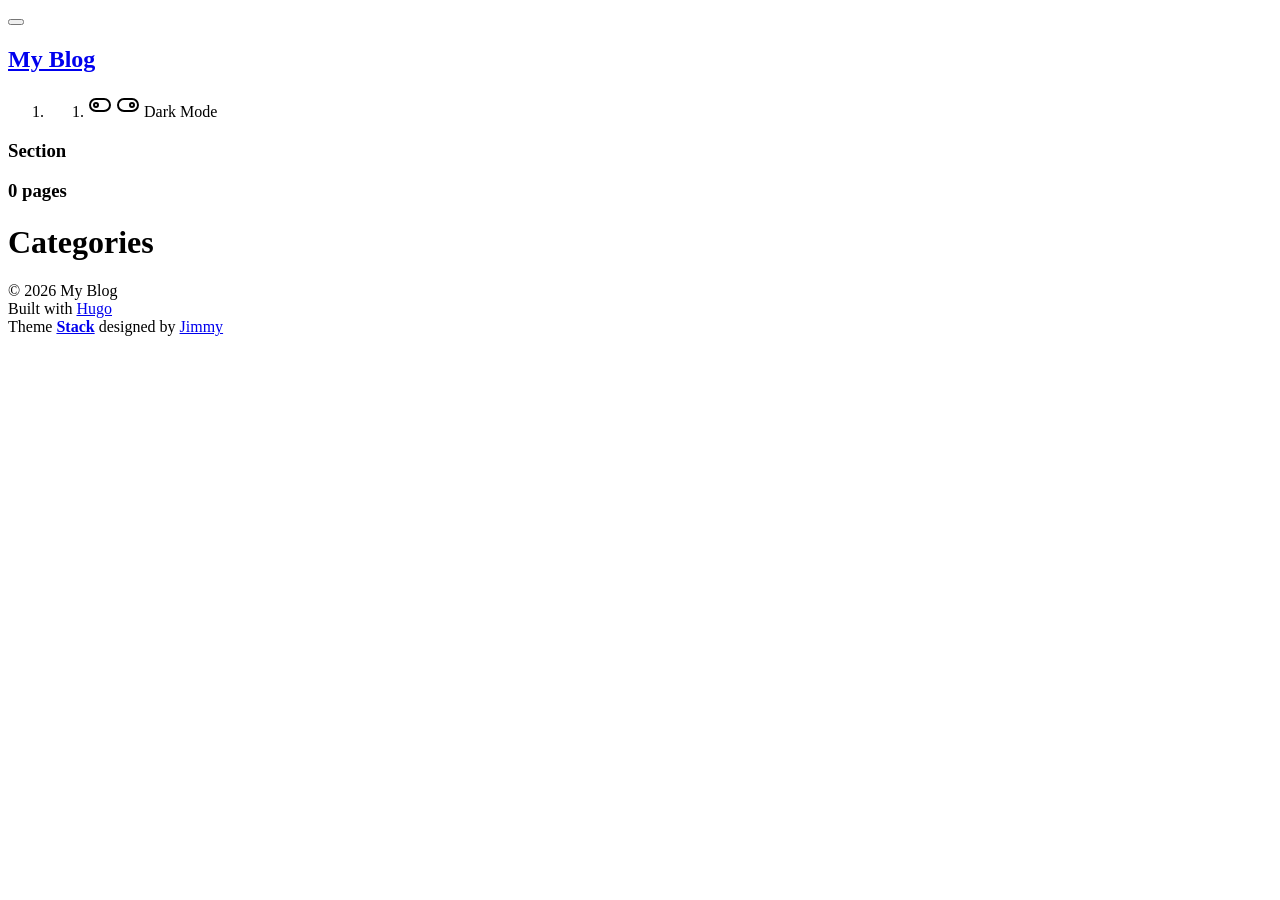
==== public/categories/index.html @ 0f6b8823 "Add custom domain glasssparks.online" ====
<!DOCTYPE html>
<html lang="zh-cn" dir="ltr">
    <head><script src="/livereload.js?mindelay=10&amp;v=2&amp;port=1313&amp;path=livereload" data-no-instant defer></script><meta charset='utf-8'>
<meta name='viewport' content='width=device-width, initial-scale=1'><meta name='description' content="">
<title>Categories</title>


<link rel="canonical" href="http://localhost:1313/categories/">
<link rel="preconnect" href="https://fonts.googleapis.com">
<link rel="preconnect" href="https://fonts.gstatic.com" crossorigin>
<link rel="preload" as="style" href="https://fonts.googleapis.com/css2?family=Lato:wght@300;400;700&display=swap">
<link rel="stylesheet" href="https://fonts.googleapis.com/css2?family=Lato:wght@300;400;700&display=swap">


<link rel="stylesheet" href="/scss/style.min.b732095129242e2cc6d53ba659f476b7da40a2c70e1928579884e0cb48466352.css"><meta property='og:title' content="Categories">
<meta property='og:description' content="">
<meta property='og:url' content='http://localhost:1313/categories/'>
<meta property='og:site_name' content='My Blog'>
<meta property='og:type' content='website'>
<meta name="twitter:title" content="Categories">
<meta name="twitter:description" content=""><link rel="alternate" type="application/rss&#43;xml" href="http://localhost:1313/categories/index.xml">
    </head>
    <body class="">
    <script>
        (function() {
            const colorSchemeKey = 'StackColorScheme';
            if(!localStorage.getItem(colorSchemeKey)){
                localStorage.setItem(colorSchemeKey, "auto");
            }
        })();
    </script><script>
    (function() {
        const colorSchemeKey = 'StackColorScheme';
        const colorSchemeItem = localStorage.getItem(colorSchemeKey);
        const supportDarkMode = window.matchMedia('(prefers-color-scheme: dark)').matches === true;

        if (colorSchemeItem == 'dark' || colorSchemeItem === 'auto' && supportDarkMode) {
            

            document.documentElement.dataset.scheme = 'dark';
        } else {
            document.documentElement.dataset.scheme = 'light';
        }
    })();
</script>
<div class="container main-container flex on-phone--column compact"><aside class="sidebar left-sidebar sticky ">
    <button class="hamburger hamburger--spin" type="button" id="toggle-menu" aria-label="Toggle Menu">
        <span class="hamburger-box">
            <span class="hamburger-inner"></span>
        </span>
    </button>

    <header>
        
        
        <div class="site-meta">
            <h1 class="site-name"><a href="/">My Blog</a></h1>
            <h2 class="site-description"></h2>
        </div>
    </header><ol class="menu" id="main-menu">
        
        
        <li class="menu-bottom-section">
            <ol class="menu">

                
                    <li id="dark-mode-toggle">
                        <svg xmlns="http://www.w3.org/2000/svg" class="icon icon-tabler icon-tabler-toggle-left" width="24" height="24" viewBox="0 0 24 24" stroke-width="2" stroke="currentColor" fill="none" stroke-linecap="round" stroke-linejoin="round">
  <path stroke="none" d="M0 0h24v24H0z"/>
  <circle cx="8" cy="12" r="2" />
  <rect x="2" y="6" width="20" height="12" rx="6" />
</svg>



                        <svg xmlns="http://www.w3.org/2000/svg" class="icon icon-tabler icon-tabler-toggle-right" width="24" height="24" viewBox="0 0 24 24" stroke-width="2" stroke="currentColor" fill="none" stroke-linecap="round" stroke-linejoin="round">
  <path stroke="none" d="M0 0h24v24H0z"/>
  <circle cx="16" cy="12" r="2" />
  <rect x="2" y="6" width="20" height="12" rx="6" />
</svg>



                        <span>Dark Mode</span>
                    </li>
                
            </ol>
        </li>
    </ol>
</aside>

    

            <main class="main full-width">
    <header>
        <h3 class="section-title">
            
                Section
            
        </h3>

        <div class="section-card">
            <div class="section-details">
                <h3 class="section-count">0 pages</h3>
                <h1 class="section-term">Categories</h1>
                
            </div>
        </div>
    </header>
    
    
        <section class="article-list--compact">
            
        </section>
    <footer class="site-footer">
    <section class="copyright">
        &copy; 
        
        2026 My Blog
    </section>
    
    <section class="powerby">
        Built with <a href="https://gohugo.io/" target="_blank" rel="noopener">Hugo</a> <br />
        Theme <b><a href="https://github.com/CaiJimmy/hugo-theme-stack" target="_blank" rel="noopener" data-version="4.0.1">Stack</a></b> designed by <a href="https://jimmycai.com" target="_blank" rel="noopener">Jimmy</a>
    </section>
</footer>


            </main>
        </div>
        
<script type="text/javascript" src="/ts/main.61f9b3f3bb55b8ceec10a8b401f230ce5effd5c87367159fe82e6f0a4d560e60.js" defer></script>


    </body>
</html>
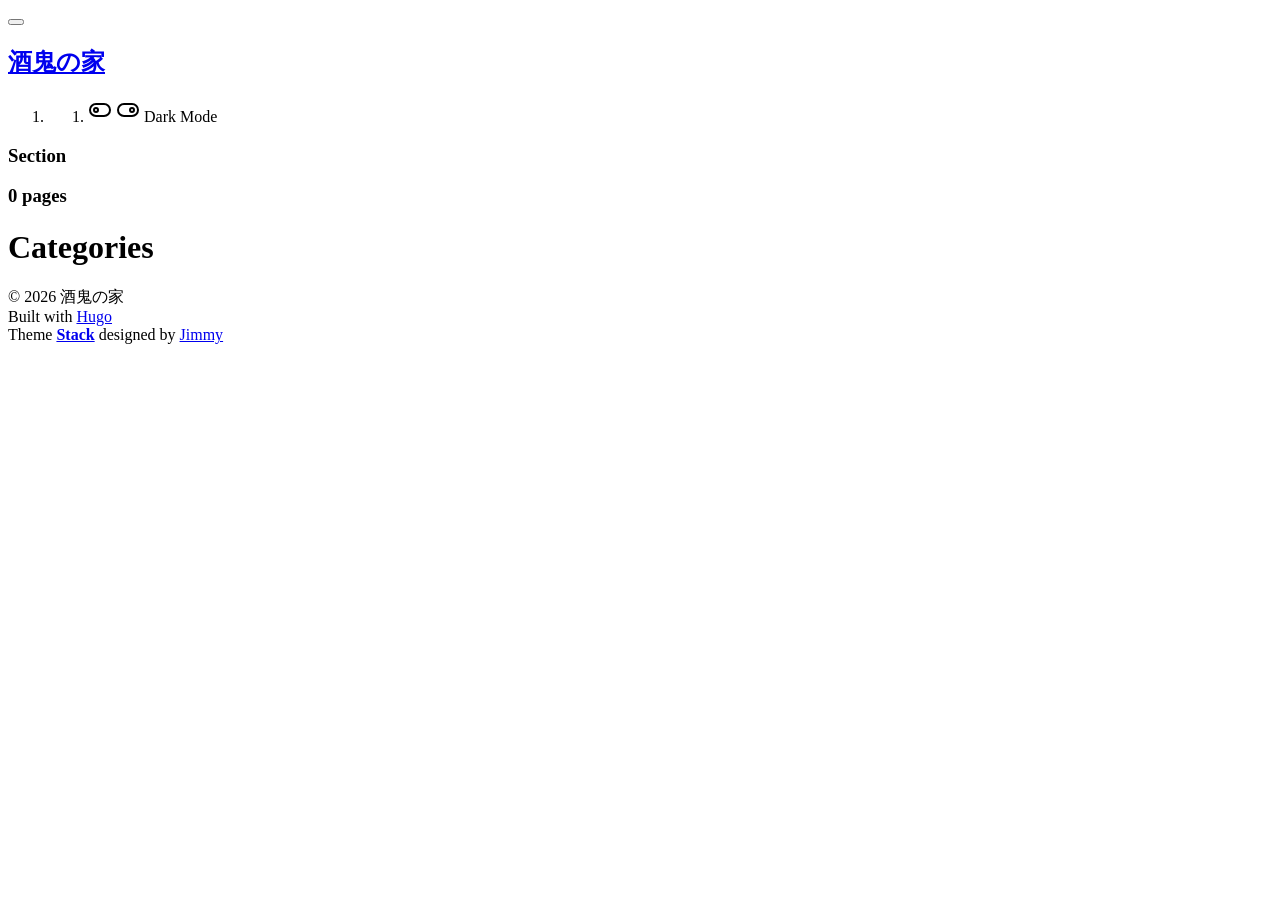
==== commit 0710a806: "Add custom domain glasssparks.online" ====
--- a/public/categories/index.html
+++ b/public/categories/index.html
@@ -1,11 +1,11 @@
 <!DOCTYPE html>
 <html lang="zh-cn" dir="ltr">
-    <head><script src="/livereload.js?mindelay=10&amp;v=2&amp;port=1313&amp;path=livereload" data-no-instant defer></script><meta charset='utf-8'>
+    <head><meta charset='utf-8'>
 <meta name='viewport' content='width=device-width, initial-scale=1'><meta name='description' content="">
 <title>Categories</title>
 
 
-<link rel="canonical" href="http://localhost:1313/categories/">
+<link rel="canonical" href="https://glasssparks.online/categories/">
 <link rel="preconnect" href="https://fonts.googleapis.com">
 <link rel="preconnect" href="https://fonts.gstatic.com" crossorigin>
 <link rel="preload" as="style" href="https://fonts.googleapis.com/css2?family=Lato:wght@300;400;700&display=swap">
@@ -14,11 +14,11 @@
 
 <link rel="stylesheet" href="/scss/style.min.b732095129242e2cc6d53ba659f476b7da40a2c70e1928579884e0cb48466352.css"><meta property='og:title' content="Categories">
 <meta property='og:description' content="">
-<meta property='og:url' content='http://localhost:1313/categories/'>
-<meta property='og:site_name' content='My Blog'>
+<meta property='og:url' content='https://glasssparks.online/categories/'>
+<meta property='og:site_name' content='酒鬼の家'>
 <meta property='og:type' content='website'>
 <meta name="twitter:title" content="Categories">
-<meta name="twitter:description" content=""><link rel="alternate" type="application/rss&#43;xml" href="http://localhost:1313/categories/index.xml">
+<meta name="twitter:description" content=""><link rel="alternate" type="application/rss&#43;xml" href="https://glasssparks.online/categories/index.xml">
     </head>
     <body class="">
     <script>
@@ -54,7 +54,7 @@
         
         
         <div class="site-meta">
-            <h1 class="site-name"><a href="/">My Blog</a></h1>
+            <h1 class="site-name"><a href="/">酒鬼の家</a></h1>
             <h2 class="site-description"></h2>
         </div>
     </header><ol class="menu" id="main-menu">
@@ -116,7 +116,7 @@
     <section class="copyright">
         &copy; 
         
-        2026 My Blog
+        2026 酒鬼の家
     </section>
     
     <section class="powerby">
@@ -129,7 +129,7 @@
             </main>
         </div>
         
-<script type="text/javascript" src="/ts/main.61f9b3f3bb55b8ceec10a8b401f230ce5effd5c87367159fe82e6f0a4d560e60.js" defer></script>
+<script type="text/javascript" src="/ts/main.1ff1e5fdc4e178ed422e50aa407526dc552f26342d729343fded19416194382c.js" defer></script>
 
 
     </body>
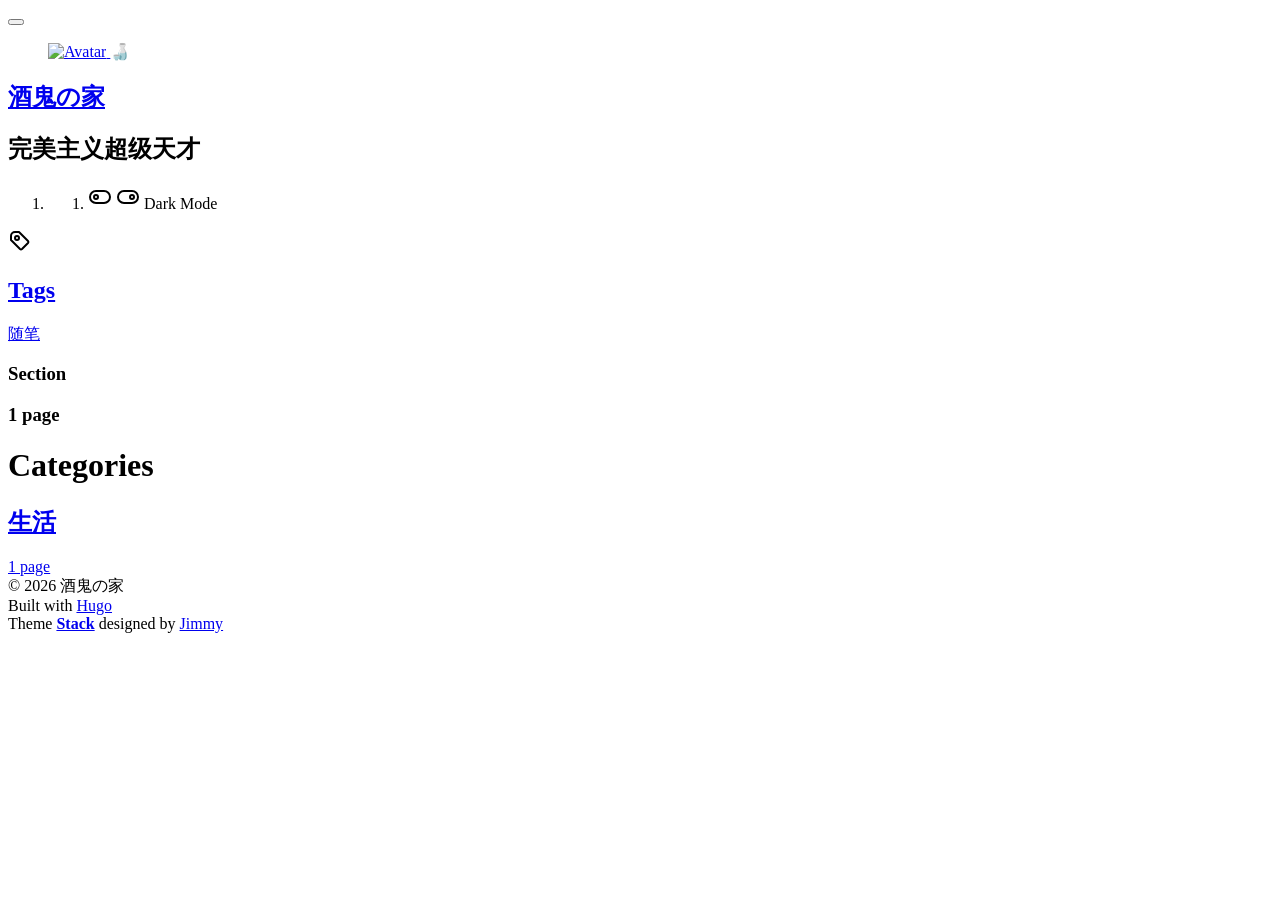
==== commit 49d47ded: "Add custom domain glasssparks.online" ====
--- a/public/categories/index.html
+++ b/public/categories/index.html
@@ -1,11 +1,11 @@
 <!DOCTYPE html>
 <html lang="zh-cn" dir="ltr">
-    <head><meta charset='utf-8'>
-<meta name='viewport' content='width=device-width, initial-scale=1'><meta name='description' content="">
+    <head><script src="/livereload.js?mindelay=10&amp;v=2&amp;port=1313&amp;path=livereload" data-no-instant defer></script><meta charset='utf-8'>
+<meta name='viewport' content='width=device-width, initial-scale=1'><meta name='description' content="完美主义超级天才">
 <title>Categories</title>
 
 
-<link rel="canonical" href="https://glasssparks.online/categories/">
+<link rel="canonical" href="http://localhost:1313/categories/">
 <link rel="preconnect" href="https://fonts.googleapis.com">
 <link rel="preconnect" href="https://fonts.gstatic.com" crossorigin>
 <link rel="preload" as="style" href="https://fonts.googleapis.com/css2?family=Lato:wght@300;400;700&display=swap">
@@ -13,12 +13,12 @@
 
 
 <link rel="stylesheet" href="/scss/style.min.b732095129242e2cc6d53ba659f476b7da40a2c70e1928579884e0cb48466352.css"><meta property='og:title' content="Categories">
-<meta property='og:description' content="">
-<meta property='og:url' content='https://glasssparks.online/categories/'>
+<meta property='og:description' content="完美主义超级天才">
+<meta property='og:url' content='http://localhost:1313/categories/'>
 <meta property='og:site_name' content='酒鬼の家'>
-<meta property='og:type' content='website'>
+<meta property='og:type' content='website'><meta property='og:updated_time' content=' 2026-04-30T00:00:00&#43;00:00 '/>
 <meta name="twitter:title" content="Categories">
-<meta name="twitter:description" content=""><link rel="alternate" type="application/rss&#43;xml" href="https://glasssparks.online/categories/index.xml">
+<meta name="twitter:description" content="完美主义超级天才"><link rel="alternate" type="application/rss&#43;xml" href="http://localhost:1313/categories/index.xml">
     </head>
     <body class="">
     <script>
@@ -43,7 +43,7 @@
         }
     })();
 </script>
-<div class="container main-container flex on-phone--column compact"><aside class="sidebar left-sidebar sticky ">
+<div class="container main-container flex on-phone--column extended"><aside class="sidebar left-sidebar sticky ">
     <button class="hamburger hamburger--spin" type="button" id="toggle-menu" aria-label="Toggle Menu">
         <span class="hamburger-box">
             <span class="hamburger-inner"></span>
@@ -51,11 +51,24 @@
     </button>
 
     <header>
+        <figure class="site-avatar">
+                <a href="/">
+                    <img src="img/cool.jpg" 
+                        width=""
+                        height=""
+                        class="site-logo"
+                        loading="lazy"
+                        alt="Avatar">
+                </a>
+                
+                    <span class="emoji">🍶</span>
+                
+            </figure>
         
         
         <div class="site-meta">
             <h1 class="site-name"><a href="/">酒鬼の家</a></h1>
-            <h2 class="site-description"></h2>
+            <h2 class="site-description">完美主义超级天才</h2>
         </div>
     </header><ol class="menu" id="main-menu">
         
@@ -89,7 +102,50 @@
     </ol>
 </aside>
 
-    
+    <aside class="sidebar right-sidebar sticky">
+        
+            
+                
+            
+        
+            
+                
+            
+        
+            
+                
+<section class="widget tagCloud">
+    <div class="widget-icon">
+        <svg xmlns="http://www.w3.org/2000/svg" class="icon icon-tabler icon-tabler-tag" width="24" height="24" viewBox="0 0 24 24" stroke-width="2" stroke="currentColor" fill="none" stroke-linecap="round" stroke-linejoin="round">
+  <path stroke="none" d="M0 0h24v24H0z"/>
+  <path d="M11 3L20 12a1.5 1.5 0 0 1 0 2L14 20a1.5 1.5 0 0 1 -2 0L3 11v-4a4 4 0 0 1 4 -4h4" />
+  <circle cx="9" cy="9" r="2" />
+</svg>
+
+
+
+    </div>
+    <h2 class="widget-title section-title">
+        
+            <a href="/tags/">
+                Tags
+            </a>
+        
+    </h2>
+
+    <div class="tagCloud-tags">
+        
+            <a href="/tags/%E9%9A%8F%E7%AC%94/">
+                随笔
+            </a>
+        
+    </div>
+</section>
+
+            
+        
+    </aside>
+
 
             <main class="main full-width">
     <header>
@@ -101,7 +157,7 @@
 
         <div class="section-card">
             <div class="section-details">
-                <h3 class="section-count">0 pages</h3>
+                <h3 class="section-count">1 page</h3>
                 <h1 class="section-term">Categories</h1>
                 
             </div>
@@ -110,6 +166,15 @@
     
     
         <section class="article-list--compact">
+            
+                <article>
+    <a href="/categories/%E7%94%9F%E6%B4%BB/">
+        <div class="article-details">
+            <h2 class="article-title">生活</h2>
+                <footer class="article-meta"><span class="article-description">1 page</span>
+                </footer></div>
+    </a>
+</article>
             
         </section>
     <footer class="site-footer">
@@ -129,7 +194,7 @@
             </main>
         </div>
         
-<script type="text/javascript" src="/ts/main.1ff1e5fdc4e178ed422e50aa407526dc552f26342d729343fded19416194382c.js" defer></script>
+<script type="text/javascript" src="/ts/main.61f9b3f3bb55b8ceec10a8b401f230ce5effd5c87367159fe82e6f0a4d560e60.js" defer></script>
 
 
     </body>
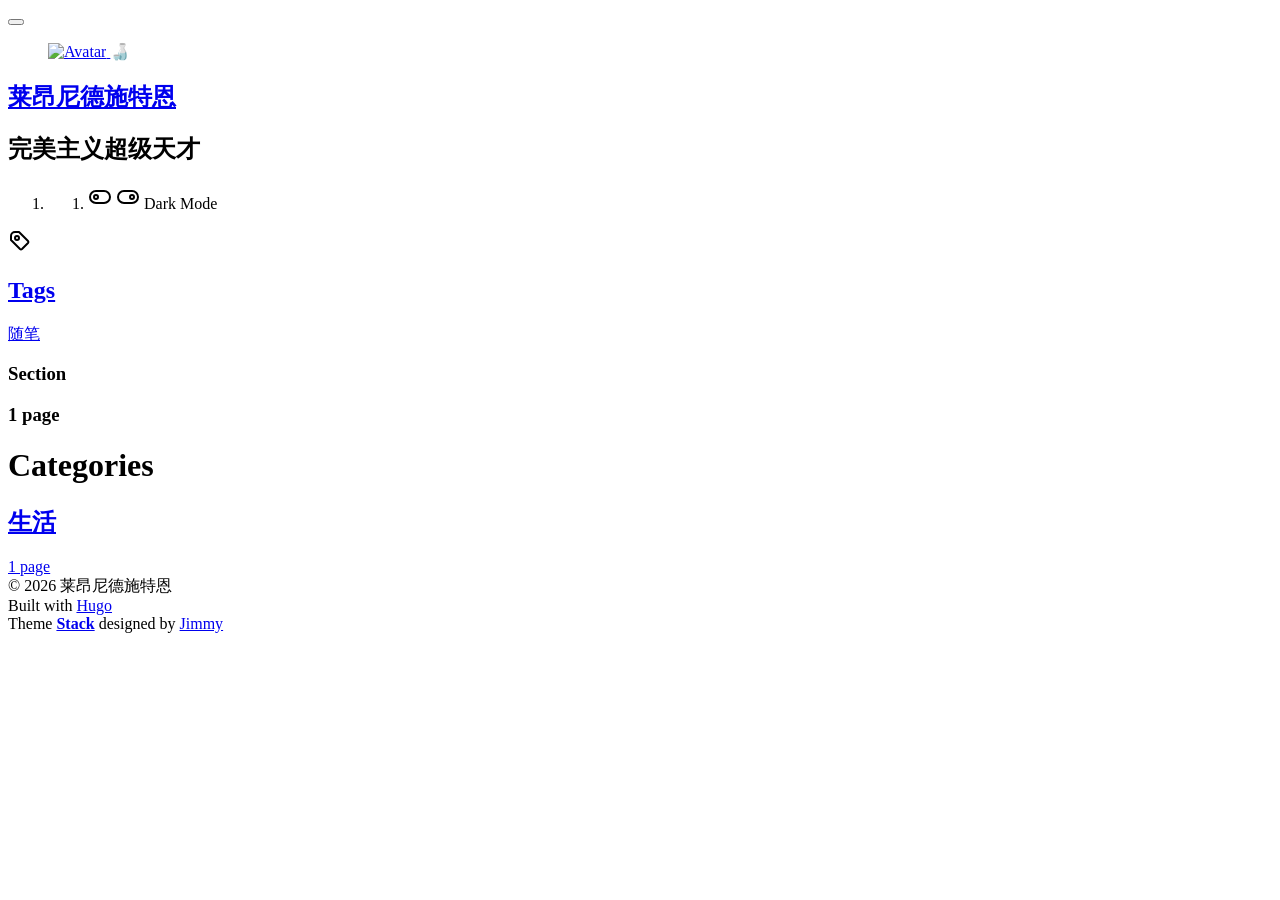
==== commit b70138d3: "Add custom domain glasssparks.online" ====
--- a/public/categories/index.html
+++ b/public/categories/index.html
@@ -15,7 +15,7 @@
 <link rel="stylesheet" href="/scss/style.min.b732095129242e2cc6d53ba659f476b7da40a2c70e1928579884e0cb48466352.css"><meta property='og:title' content="Categories">
 <meta property='og:description' content="完美主义超级天才">
 <meta property='og:url' content='http://localhost:1313/categories/'>
-<meta property='og:site_name' content='酒鬼の家'>
+<meta property='og:site_name' content='莱昂尼德施特恩'>
 <meta property='og:type' content='website'><meta property='og:updated_time' content=' 2026-04-30T00:00:00&#43;00:00 '/>
 <meta name="twitter:title" content="Categories">
 <meta name="twitter:description" content="完美主义超级天才"><link rel="alternate" type="application/rss&#43;xml" href="http://localhost:1313/categories/index.xml">
@@ -67,7 +67,7 @@
         
         
         <div class="site-meta">
-            <h1 class="site-name"><a href="/">酒鬼の家</a></h1>
+            <h1 class="site-name"><a href="/">莱昂尼德施特恩</a></h1>
             <h2 class="site-description">完美主义超级天才</h2>
         </div>
     </header><ol class="menu" id="main-menu">
@@ -181,7 +181,7 @@
     <section class="copyright">
         &copy; 
         
-        2026 酒鬼の家
+        2026 莱昂尼德施特恩
     </section>
     
     <section class="powerby">
